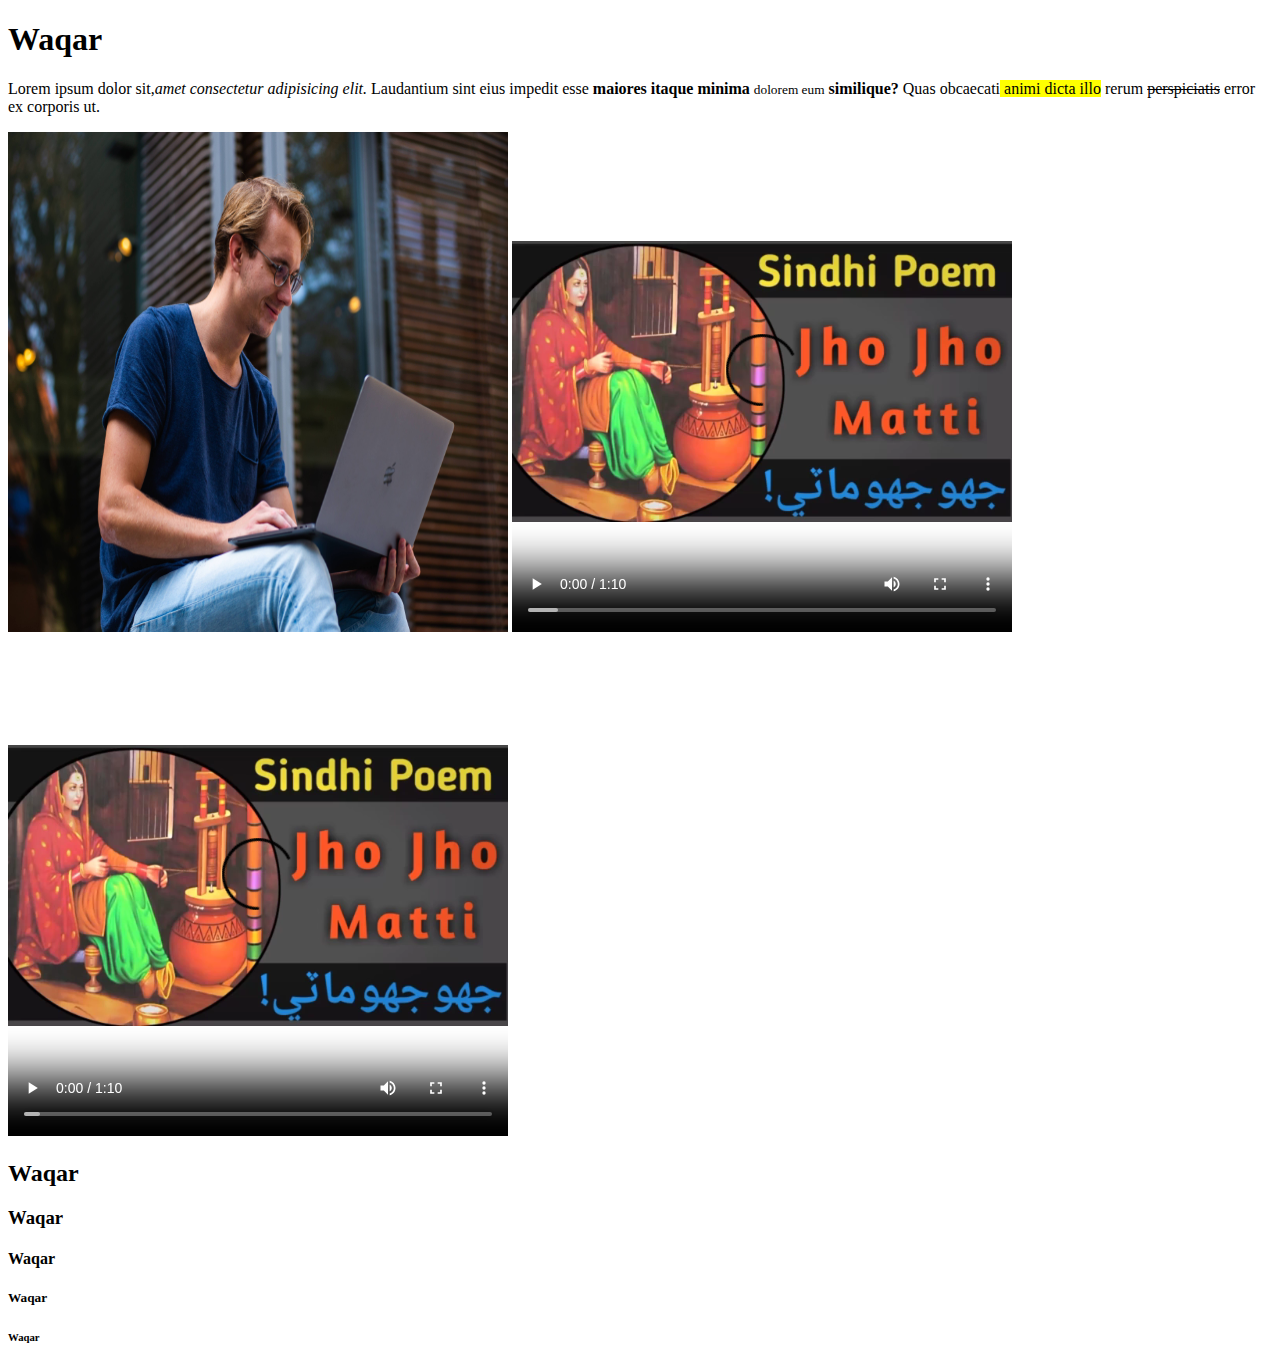
==== index.html @ e25379c8 "init" ====
<!DOCTYPE html>
<html>
  <head>
    <title>Techsolverz</title>
    <meta name="description" content="Professional Business Development" />
    <meta charset="utf-8" />
    <meta name="robots" content="index,follow" />
    <link rel="icon" href="/img/techsolverz.png" />
    <meta name="viewport" content="width=device-width, intial-scale=1" />
  </head>
  <body>
    <h1>Waqar</h1>
    <p>
      Lorem ipsum dolor sit,<i>amet consectetur adipisicing elit.</i> Laudantium
      sint eius impedit esse <strong>maiores itaque minima</strong>
      <small>dolorem eum</small> <b>similique?</b> Quas obcaecati<mark>
        animi dicta illo</mark
      >
      rerum <del>perspiciatis</del> error ex corporis ut.
    </p>
    <img
      width="500"
      height="500"
      src="/img/pexels-buro-millennial-1438081 (1).jpg"
      alt="test"
    />
    <video
      autoplay
      controls
      width="500"
      height="500"
      src="/videoplayback.mp4"
    ></video>
    <video controls width="500" height="500">
      <source src="/videoplayback.mp4" type="video/mp4" />
    </video>

    <h2>Waqar</h2>

    <h3>Waqar</h3>
    <h4>Waqar</h4>
    <h5>Waqar</h5>
    <h6>Waqar</h6>
  </body>
</html>
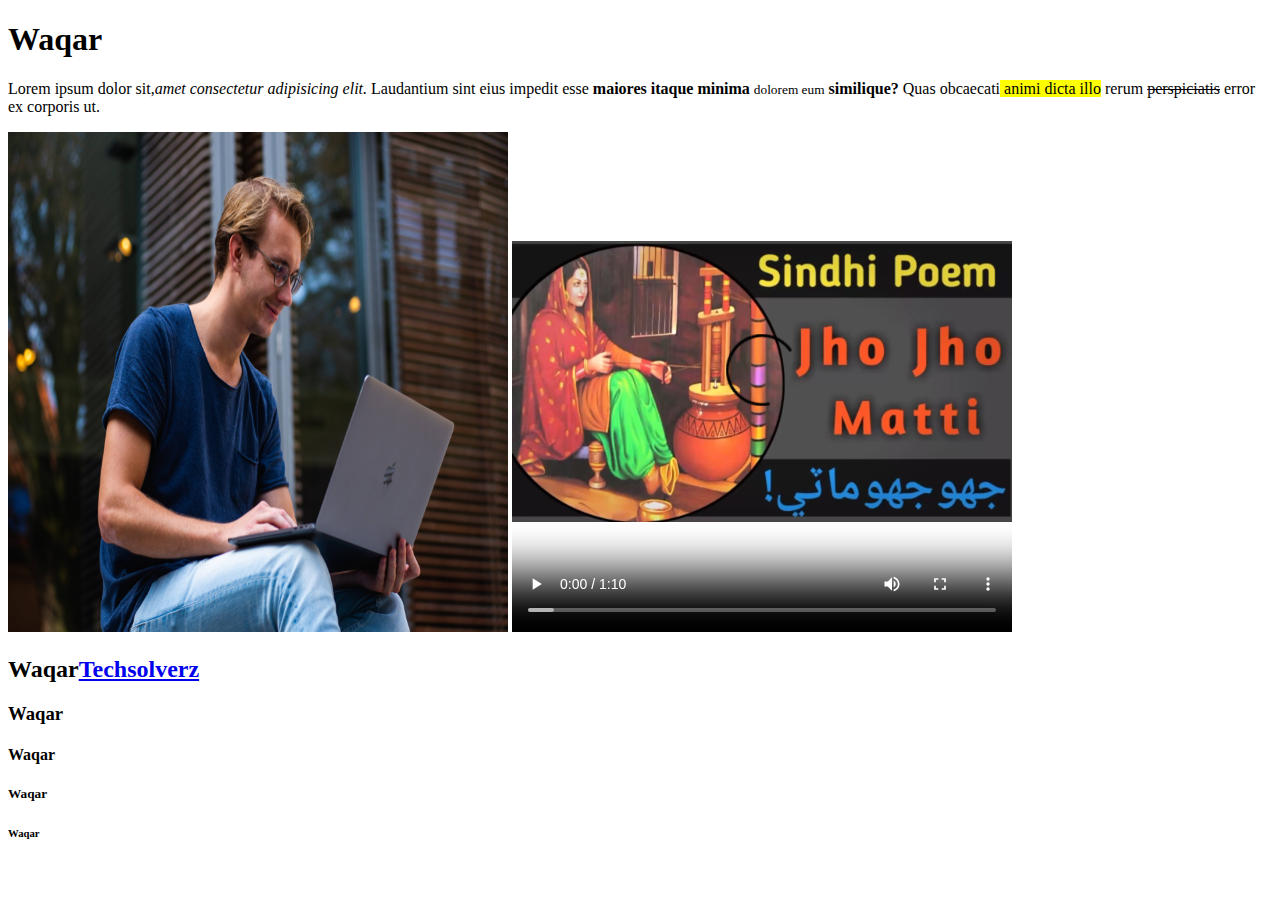
==== commit 8f316aed: "img video a tag" ====
--- a/index.html
+++ b/index.html
@@ -24,18 +24,20 @@
       src="/img/pexels-buro-millennial-1438081 (1).jpg"
       alt="test"
     />
+    <!--
     <video
       autoplay
       controls
       width="500"
       height="500"
       src="/videoplayback.mp4"
-    ></video>
+    ></video
+    >-->
     <video controls width="500" height="500">
       <source src="/videoplayback.mp4" type="video/mp4" />
     </video>
 
-    <h2>Waqar</h2>
+    <h2>Waqar<a href="techsolverz.com" target="_blank">Techsolverz</a></h2>
 
     <h3>Waqar</h3>
     <h4>Waqar</h4>
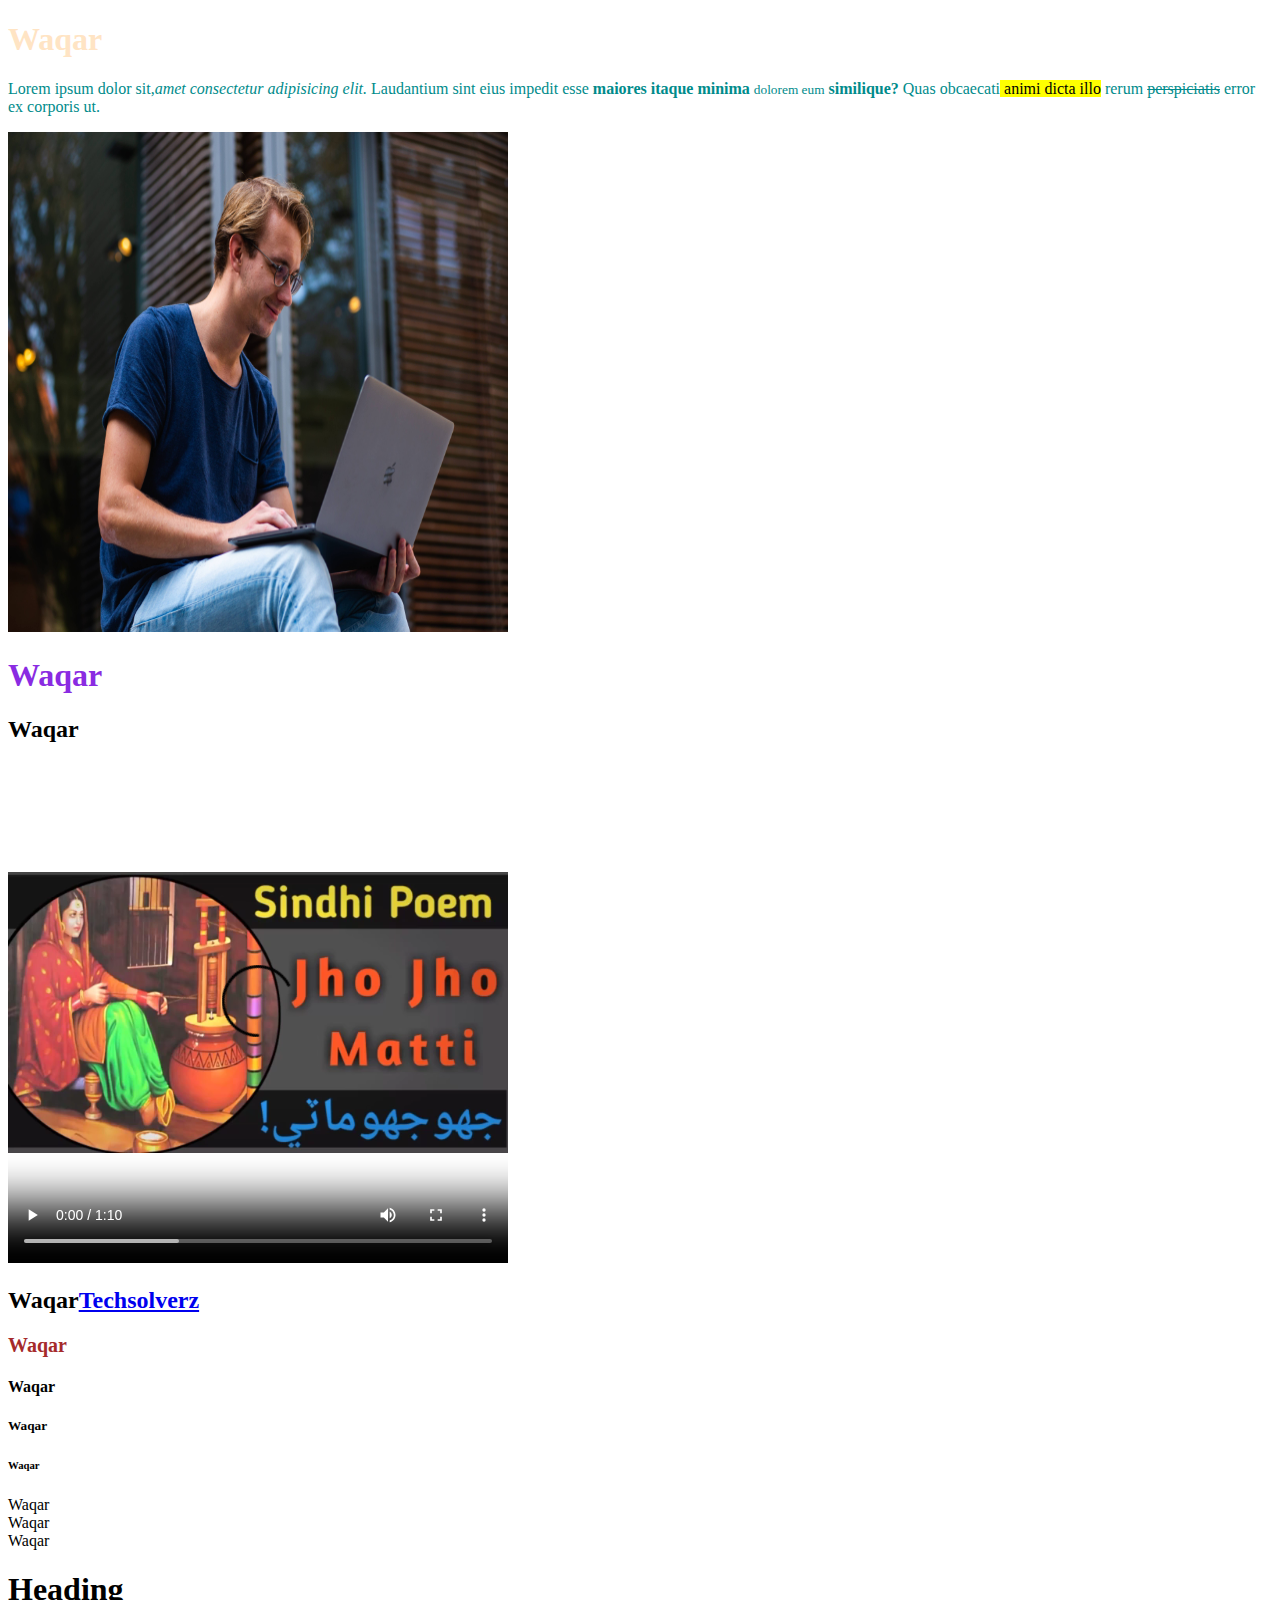
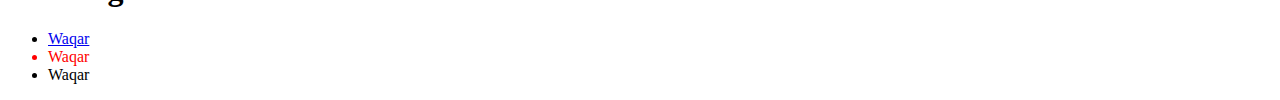
==== commit f0ef3b33: "css chapter" ====
--- a/index.html
+++ b/index.html
@@ -6,11 +6,12 @@
     <meta charset="utf-8" />
     <meta name="robots" content="index,follow" />
     <link rel="icon" href="/img/techsolverz.png" />
+    <link rel="stylesheet" href="style.css" />
     <meta name="viewport" content="width=device-width, intial-scale=1" />
   </head>
   <body>
-    <h1>Waqar</h1>
-    <p>
+    <h1 style="color: bisque">Waqar</h1>
+    <p class="para">
       Lorem ipsum dolor sit,<i>amet consectetur adipisicing elit.</i> Laudantium
       sint eius impedit esse <strong>maiores itaque minima</strong>
       <small>dolorem eum</small> <b>similique?</b> Quas obcaecati<mark>
@@ -33,15 +34,34 @@
       src="/videoplayback.mp4"
     ></video
     >-->
+    <section class="random">
+      <h1>Waqar</h1>
+      <h2>Waqar</h2>
+
+    </section>
     <video controls width="500" height="500">
       <source src="/videoplayback.mp4" type="video/mp4" />
     </video>
 
     <h2>Waqar<a href="techsolverz.com" target="_blank">Techsolverz</a></h2>
 
-    <h3>Waqar</h3>
+    <h3 class="h3-heading">Waqar</h3>
     <h4>Waqar</h4>
     <h5>Waqar</h5>
     <h6>Waqar</h6>
+    <li>Waqar</li>
+    <li>Waqar</li>
+    <li>Waqar</li>
+    <h1 class="myheading">Heading</h1>
+    <ul class="nav-link">
+      <li> <a href="#">Waqar</a></li>
+      <li>Waqar</li>
+      <li>Waqar</li>
+    </ul>
   </body>
 </html>
+<style>
+  h1 {
+    color: #000 !;
+  }
+</style>
--- a/style.css
+++ b/style.css
@@ -0,0 +1,27 @@
+.para {
+  color: darkcyan;
+}
+.h3-heading {
+  font-size: 20px;
+  font-family: Cambria, Cochin, Georgia, Times, "Times New Roman", serif;
+  color: brown;
+}
+.random h1{
+  color: blueviolet;
+}
+/* *{
+  font-size: 20px;
+  font-family: 'Franklin Gothic Medium', 'Arial Narrow', Arial, sans-serif;
+} */
+.myheading + ul{ 
+  list-style: disc;
+}
+/*ul>li{
+  color: red;
+}
+.nav-link > li{
+  font-weight: 700px!important;
+}*/
+.nav-link li:nth-child(2){
+  color: red;
+}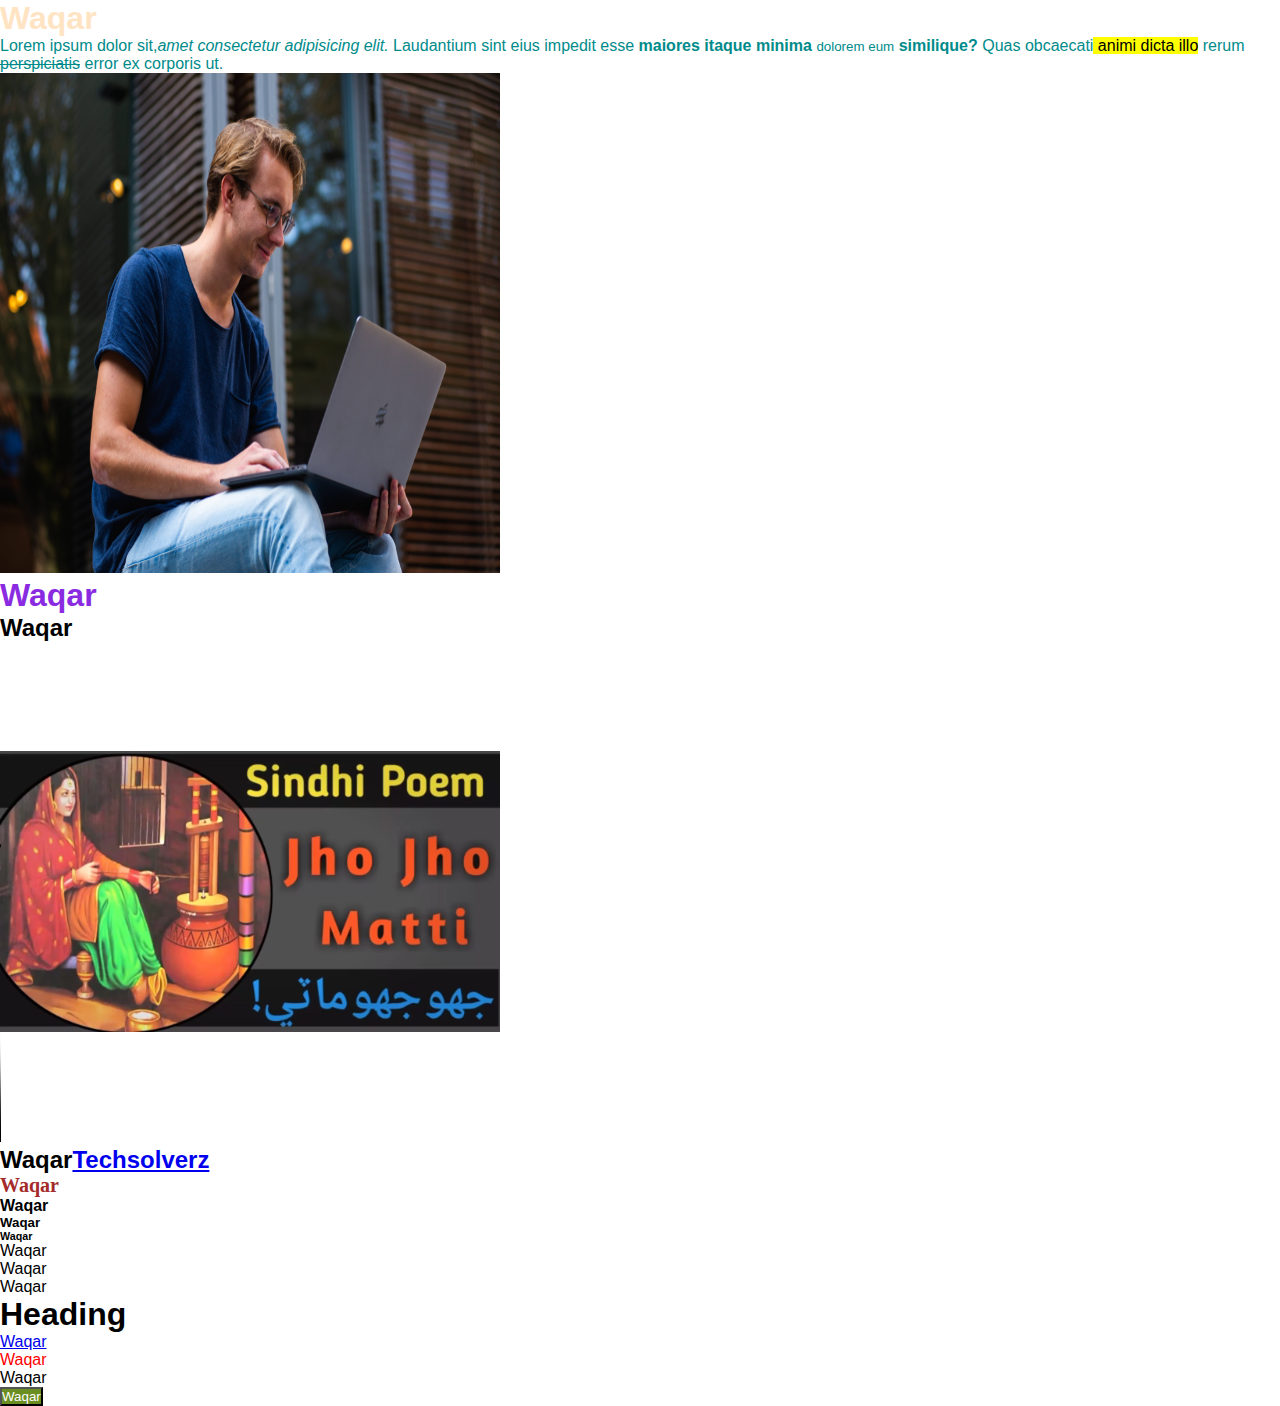
==== commit 4c657d37: "restart" ====
--- a/index.html
+++ b/index.html
@@ -19,7 +19,7 @@
       >
       rerum <del>perspiciatis</del> error ex corporis ut.
     </p>
-    <img
+     <img
       width="500"
       height="500"
       src="/img/pexels-buro-millennial-1438081 (1).jpg"
@@ -58,6 +58,9 @@
       <li>Waqar</li>
       <li>Waqar</li>
     </ul>
+    <button>
+      Waqar
+    </button>
   </body>
 </html>
 <style>
--- a/style.css
+++ b/style.css
@@ -9,10 +9,10 @@
 .random h1{
   color: blueviolet;
 }
-/* *{
-  font-size: 20px;
+ *{
+  /*font-size: 62.5%;*/
   font-family: 'Franklin Gothic Medium', 'Arial Narrow', Arial, sans-serif;
-} */
+} 
 .myheading + ul{ 
   list-style: disc;
 }
@@ -24,4 +24,25 @@
 }*/
 .nav-link li:nth-child(2){
   color: red;
+}
+button{
+  background:olivedrab;
+  color:white;
+}/*
+div{
+  background-color: darkcyan;
+  color: #fff;
+  width: 400px;
+  margin-top: 20px;
+}*/
+* {
+margin: 0;
+padding: 0;
+box-sizing: border-box;
+}
+.sec-2 p{
+  font-size: 1.8em;
+}
+.sec-2 div{
+  font-size: 1.8em;
 }